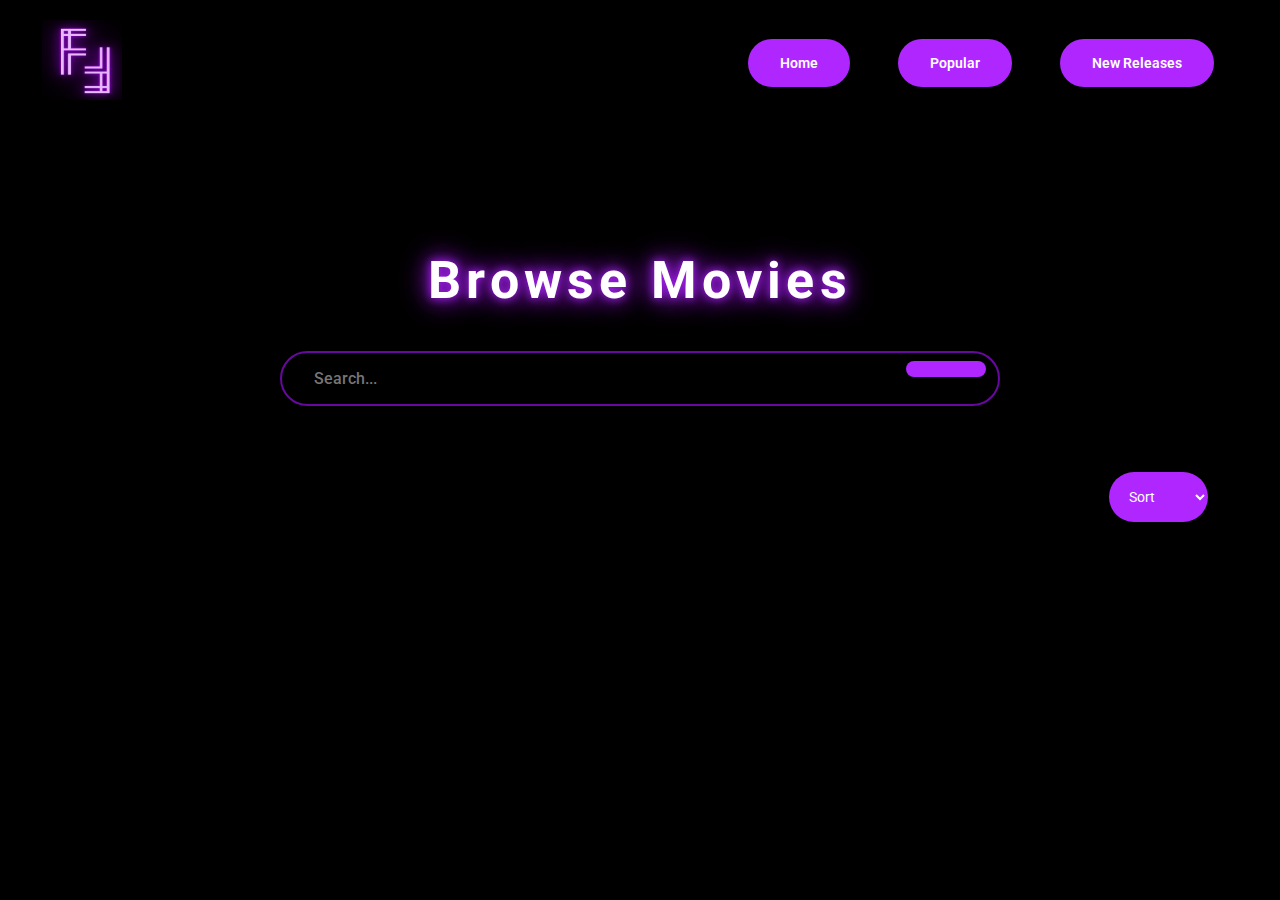
==== movies.html @ 5e2e2f51 "html for movie poster" ====
<!DOCTYPE html>
<html lang="en">
<head>
    <meta charset="UTF-8">
    <meta name="viewport" content="width=device-width, initial-scale=1.0">
    <title>Browse Movies</title>
    <link rel="stylesheet" href="./style.css">
    <script
      src="https://kit.fontawesome.com/c8e4d183c2.js" crossorigin="anonymous">
    </script>
    <script src="index.js"></script>
    <script src="movies.js"></script>
</head>
<body>
    <section class="inner__landing--page">
        <div class="row">
            <div class="nav">
                <div class="logo ">
                    <img class="logo__img cursor" src="./assets/logo.png" alt="logo__img" onclick="navigateHome()">
                </div>
                <ul class="nav__links">
                    <li><a href="./index.html" class="nav__link navs__link link__hover--effect">Home</a></li>
                    <li><a href="#" class="nav__link navs__link link__hover--effect nav__cursor">Popular</a></li>
                    <li><a href="#" class="nav__link navs__link link__hover--effect nav__cursor">New Releases</a></li>
                </ul>
            </div>
            <div class="header__container">
                <div class="content__wrapper">
                    <h1 class="title glow__effect">Browse Movies</h1>
                    <div class="searchbar search">
                    <input id="movie__search" type="text" class="header__input" placeholder="Search...">
                    <i class="fas fa-search btn search__btn header__btn" onclick="searchMovies()"></i>
                    </div>
                </div>
            </div>
        </div>
    </section>
    <section id="movies__result">
        <div class="movies__container">
            <div class="row">
                <div class="header__popular">
                    <div class="filters">
                        <select class="filter" id="movieFilter">
                            <option class="filter__content" value="" disabled selected>Sort</option>
                            <option class="filter__content" value="OLD_TO_NEW" >Oldest</option>
                            <option class="filter__content" value="NEW_TO_OLD" >Newest</option>
                            <option class="filter__content" value="RATING" >Rating</option>
                        </select>
                    </div>
                </div>
            </div>
        </div>
        <div class="movies__wrapper">
            <div class="movie">
                <div class="movie__img">
                    <img src="" alt="">
                    <div class="movie__content">
                        <h3></h3>
                        <h4></h4>
                        <p></p>
                    </div>
                </div>
            </div>
            <div class="movie">
                <div class="movie__img">
                    <img src="" alt="">
                    <div class="movie__content">
                        <h3></h3>
                        <h4></h4>
                        <p></p>
                    </div>
                </div>
            </div>
            <div class="movie">
                <div class="movie__img">
                    <img src="" alt="">
                    <div class="movie__content">
                        <h3></h3>
                        <h4></h4>
                        <p></p>
                    </div>
                </div>
            </div>
            <div class="movie">
                <div class="movie__img">
                    <img src="" alt="">
                    <div class="movie__content">
                        <h3></h3>
                        <h4></h4>
                        <p></p>
                    </div>
                </div>
            </div>
            <div class="movie">
                <div class="movie__img">
                    <img src="" alt="">
                    <div class="movie__content">
                        <h3></h3>
                        <h4></h4>
                        <p></p>
                    </div>
                </div>
            </div>
            <div class="movie">
                <div class="movie__img">
                    <img src="" alt="">
                    <div class="movie__content">
                        <h3></h3>
                        <h4></h4>
                        <p></p>
                    </div>
                </div>
            </div>
        </div>
    </section>
</body>
</html>
---- style.css ----
@import url("https://fonts.googleapis.com/css2?family=Inter:wght@300;400;500;600;800&family=Roboto:wght@400;700;900&display=swap");
* {
    margin: 0;
    padding: 0;
    box-sizing: border-box;
    font-family: "Roboto", "sans-serif";
}

.homepage{
    overflow-x: hidden;
    background-image: url(./assets/Untitled\ design\ \(1\).png);
    background-repeat: no-repeat;
    background-size: cover;
    background-color: rgb(14, 12, 12);
}

/*.overlay{
  background-image: url(./assets/inner__banner.png);
  background-repeat: no-repeat;
  background-position: 50% center;
  background-size: cover;
  width: 100%;
  height: 350px;
    object-fit: fill;
    position: absolute;
    inset: 0px;
    z-index: 1;
    opacity: 0.5;

}
*/

body{
  background-color:black;
}


section{
    display: block;
}

.container{
    padding: 82px 0 82px 48px;
    margin-top: 82px;
}

.row{
    width: 100%;
    max-width: 2000px;
    margin: 0 auto;
}

.column{
    display: flex;
}

li,
ul,
a {
  list-style-type: none;
  text-decoration: none;
  font-weight: 600;
  transition: all ease 0.3s;
}

h1 {
    font-size: 48px;
    color: #fff;
    margin-bottom: 20px;
  }

  h3{
    color: #fff;
    font-size: 24px;
  }

  p{
    color: #fff;
    margin-bottom: 20px;
    font-size: 18px;
    line-height: 1.5;
  }
  
  
  .logo__img{
    width: 80px;
    height: 80px;
  }
  
  

  ul {
    display: flex;
    align-items: center;
  }

  .cursor{
    cursor: pointer;
  }


  button {
    transition: all ease 300s;
    cursor: pointer;
  }
  
  .btn {
    padding: 16px 32px;
    border-radius: 25px;
    border: none;
    background-color: #b026ff;
    font-size: 14px;
    color: #fff;
    font-weight: 600;
    transition: all 300ms ease;
  }
  
  .btn:hover {
    box-shadow: 0 0 5px #b026ff, 0 0 25px #b026ff, 0 0 50px #b026ff, 0 0 100px #b026ff, 0 0 200px #b026ff;
  }


/*

NAV

*/
.nav{
    padding: 20px 0;
    display: flex;
    justify-content: space-between;
    align-items: center;
    z-index: 100;
    position: relative;

}
  
  .nav__link {
    margin: 24px;
    padding: 16px 32px;
    border-radius: 25px;
    border: none;
    background-color: black;
    font-size: 14px;
    color: #fff;
    font-weight: 600;
    transition: all 300ms ease;
  }
  

.navs__link{
  background-color: #b026ff;
}

  .link__hover--effect{
    transition: 300ms ease;
  }

  .link__hover--effect:hover{
    box-shadow: 0 0 5px cyan, 0 0 25px cyan, 0 0 50px cyan, 0 0 100px cyan, 0 0 200px cyan;
  }

  .nav__cursor{
    cursor: not-allowed;
  }

  .title{
    color: white;
  }

/*

LANDING PAGE

*/


#landing__page{
  padding: 32px 32px 0 32px;
}

.inner__landing--page{
  padding: 0 42px;
  display: flex;
  justify-content: center;
}

/*

HEADER

*/

.header_row{
    width: 50%;
    margin: 0 auto;
    padding: 24px 0;
}

.header__content{
  width: 40%;
}
.header__logo{
  margin-left: 32px;
}

.header__container {
  position: relative;
  width: 100%;
  height: 100%;
  max-width: 720px;
  margin: 0 auto;
  display: flex;
  flex-direction: column;
  justify-content: space-around;
  padding-top: 24px;
}

.content__wrapper {
  position: relative;
  z-index: 10;
}

.title{
  text-align: center;
    letter-spacing: 0.1em;
    font-size: 52px;
    margin: 40px;
}

.search{
  display: flex;
}

.searchbar{
  position: relative;
}

.header__input{
  background-color: black;
  border-radius: 100px;
  color: white;
  border: 2px solid #67089e;
  font-size: 16px;
  font-weight: 500;
  transition: border-color 300ms ease;
  padding: 16px 32px;
  width: 100%;
}


.header__input:hover{
border-color: #b026ff;  
}

.search__btn{
  position: absolute;
  right: 0;
  margin: 10px 14px 0 0;
  padding: 8px;
  width: 80px;
}

.header__btn{
  text-align: center;
}

.glow__effect{
  transition: text-shadow 0.3s ease-in-out;
  text-shadow: 0 0 10px #b026ff, 
  0 0 20px #67089e, 
  0 0 30px #b026ff;
}

.glow__effect:hover{
  text-shadow: 0 0 10px #67089e, 
  0 0 20px #67089e, 
  0 0 30px #b026ff;
  cursor: pointer;
}


.header__popular{
  display: flex;
  justify-content: end;
  align-items: center;
  padding: 48px;
}


/*

MOVIES RESULTS


*/

.movie__poster{
  width: 100%;
  margin: 10px;
}

.movies__container{
  padding: 80px 24px;
}

.filter{
  background-color:#b026ff;
  color: white;
  border: none;
  border-radius: 25px;
  padding: 16px;
  font-size: 14px;
  font-weight: 400;
}



/*

small phones, tablets and large mobile phones



@media (max-width:768px)


/* 

SMALL PHONES, LARGE SMARTPHONES



@media (max-width: 550px)


*/
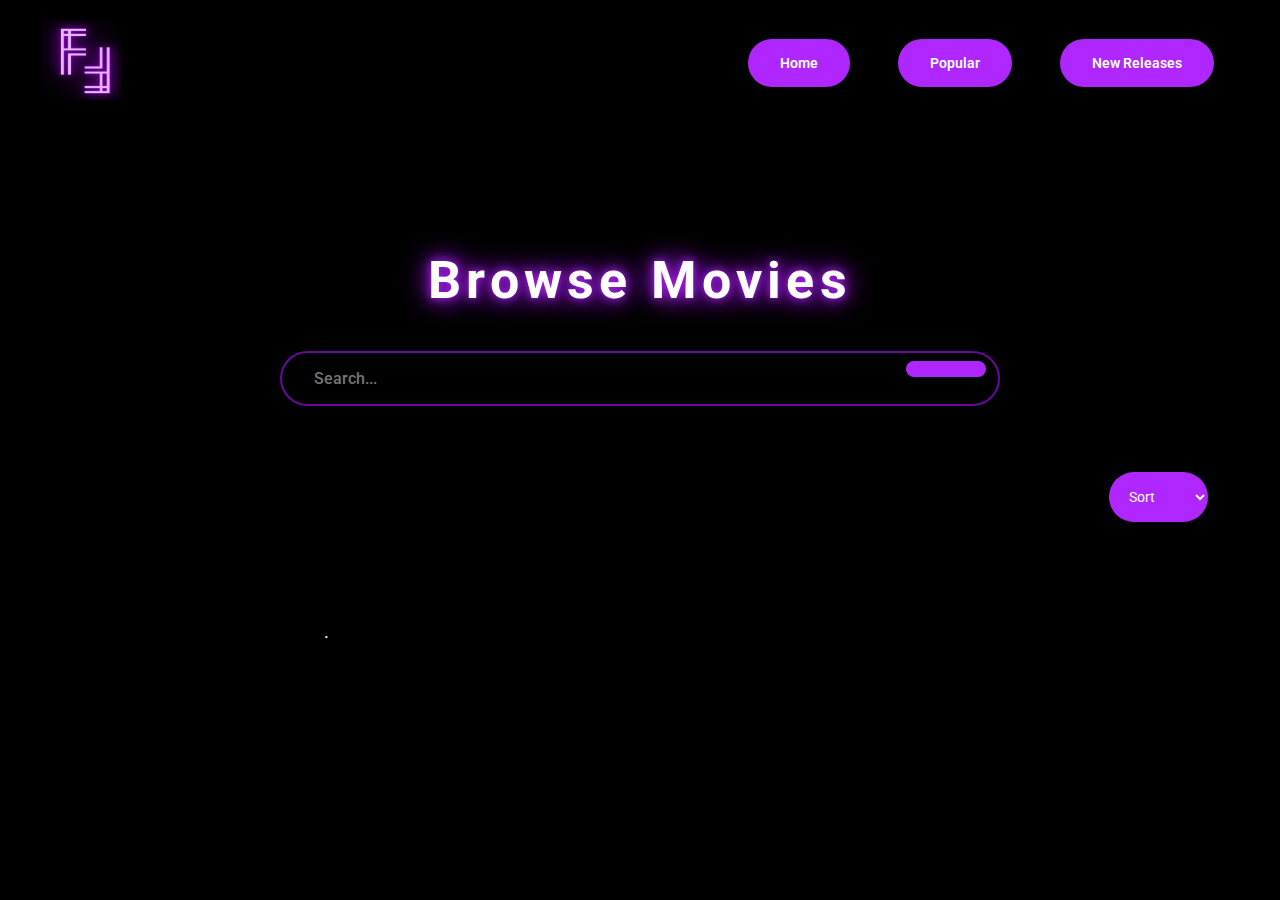
==== commit ec475e53: "css and html for movie poster added" ====
--- a/movies.html
+++ b/movies.html
@@ -36,9 +36,9 @@
         </div>
     </section>
     <section id="movies__result">
-        <div class="movies__container">
+        <div class="filter__container">
             <div class="row">
-                <div class="header__popular">
+                <div class="filter__header">
                     <div class="filters">
                         <select class="filter" id="movieFilter">
                             <option class="filter__content" value="" disabled selected>Sort</option>
@@ -48,70 +48,22 @@
                         </select>
                     </div>
                 </div>
-            </div>
-        </div>
-        <div class="movies__wrapper">
-            <div class="movie">
-                <div class="movie__img">
-                    <img src="" alt="">
-                    <div class="movie__content">
-                        <h3></h3>
-                        <h4></h4>
-                        <p></p>
+                <div class="movies__container">
+                    <div class="movie__wrapper">
+                        <figure class="movie__img--wrapper">
+                            <img src="" alt="" class="movie__img">
+                        </figure>
+                        <span class="movie__title"></span>
                     </div>
-                </div>
-            </div>
-            <div class="movie">
-                <div class="movie__img">
-                    <img src="" alt="">
-                    <div class="movie__content">
-                        <h3></h3>
-                        <h4></h4>
-                        <p></p>
-                    </div>
-                </div>
-            </div>
-            <div class="movie">
-                <div class="movie__img">
-                    <img src="" alt="">
-                    <div class="movie__content">
-                        <h3></h3>
-                        <h4></h4>
-                        <p></p>
-                    </div>
-                </div>
-            </div>
-            <div class="movie">
-                <div class="movie__img">
-                    <img src="" alt="">
-                    <div class="movie__content">
-                        <h3></h3>
-                        <h4></h4>
-                        <p></p>
-                    </div>
-                </div>
-            </div>
-            <div class="movie">
-                <div class="movie__img">
-                    <img src="" alt="">
-                    <div class="movie__content">
-                        <h3></h3>
-                        <h4></h4>
-                        <p></p>
-                    </div>
-                </div>
-            </div>
-            <div class="movie">
-                <div class="movie__img">
-                    <img src="" alt="">
-                    <div class="movie__content">
-                        <h3></h3>
-                        <h4></h4>
-                        <p></p>
+                    <div class="movie__overlay not__allowed">
+                        <p class="overlay__text">
+                            .
+                        </p>
                     </div>
                 </div>
             </div>
         </div>
+        
     </section>
 </body>
 </html>--- a/style.css
+++ b/style.css
@@ -280,27 +280,24 @@
 }
 
 
-.header__popular{
+
+
+
+/*
+
+MOVIES RESULTS
+
+
+*/
+
+.filter__header{
   display: flex;
   justify-content: end;
   align-items: center;
   padding: 48px;
 }
 
-
-/*
-
-MOVIES RESULTS
-
-
-*/
-
-.movie__poster{
-  width: 100%;
-  margin: 10px;
-}
-
-.movies__container{
+.filter__container{
   padding: 80px 24px;
 }
 
@@ -314,7 +311,44 @@
   font-weight: 400;
 }
 
-
+.movies__container {
+  margin-top: 48px;
+  display: flex;
+  flex-wrap: wrap;
+  max-width: 1200px;
+}
+
+.movie__wrapper {
+  width: calc(100% / 4);
+  flex-direction: column;
+  align-items: center;
+  justify-content: center;
+  margin-bottom: 38px;
+  border-radius: 10%;
+}
+
+.movie__img--wrapper {
+  max-width: 500px;
+  display: flex;
+  justify-content: center;
+  align-items: center;
+  flex-direction: column;
+  overflow: hidden;
+}
+
+.movie-img {
+  width: 100%;
+  max-width: 200px;
+}
+
+.movie__title {
+  margin-top: 12px;
+  font-size: 18px;
+  font-weight: bold;
+  max-width: 250px;
+  text-align: center;
+  color: #fff;
+}
 
 /*
 
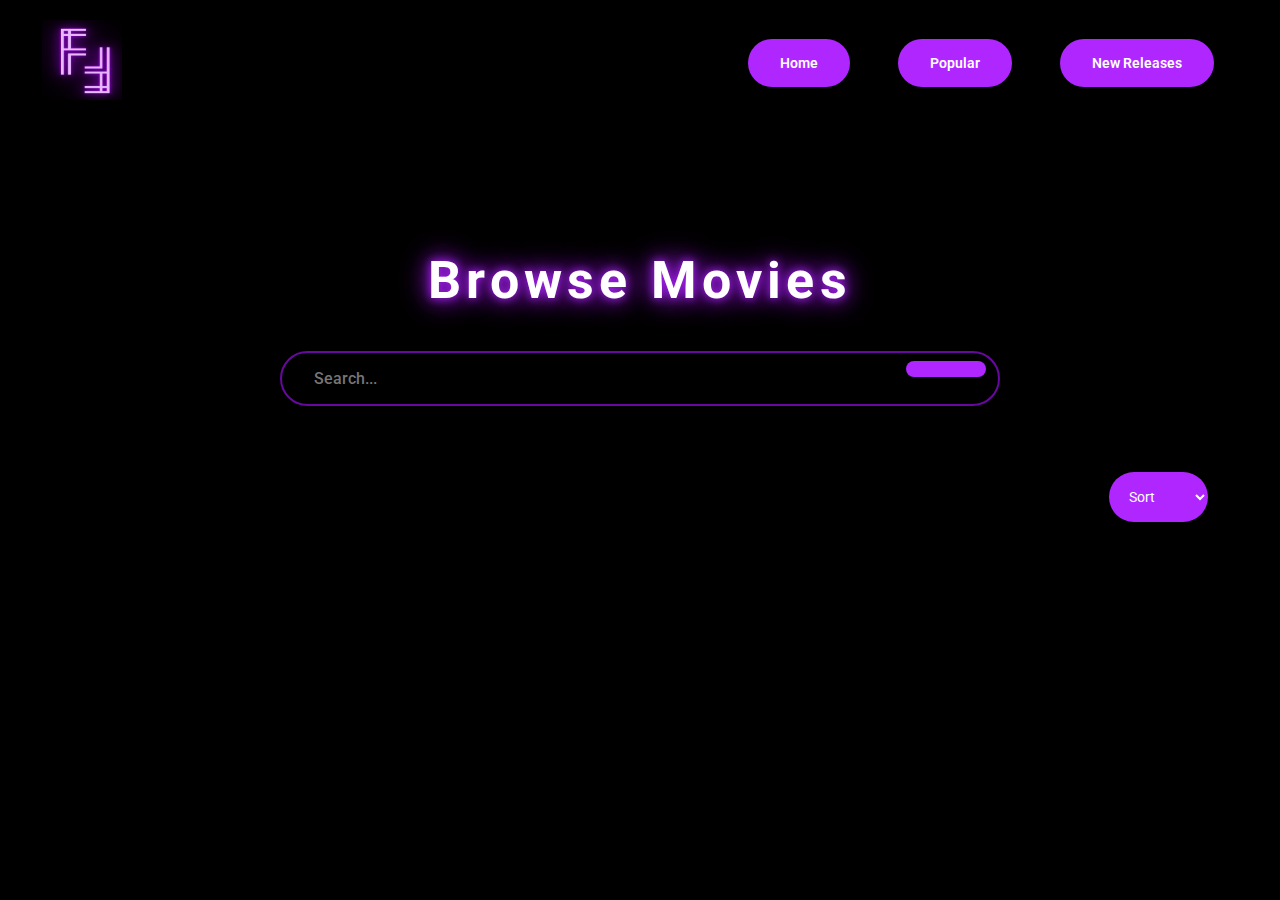
==== commit f184be5a: "on click movies appear,both pages linked" ====
--- a/movies.html
+++ b/movies.html
@@ -8,7 +8,7 @@
     <script
       src="https://kit.fontawesome.com/c8e4d183c2.js" crossorigin="anonymous">
     </script>
-    <script src="index.js"></script>
+    <script defer src="index.js"></script>
     <script src="movies.js"></script>
 </head>
 <body>
@@ -28,8 +28,8 @@
                 <div class="content__wrapper">
                     <h1 class="title glow__effect">Browse Movies</h1>
                     <div class="searchbar search">
-                    <input id="movie__search" type="text" class="header__input" placeholder="Search...">
-                    <i class="fas fa-search btn search__btn header__btn" onclick="searchMovies()"></i>
+                    <input id="movie__search" type="text" class="header__input" placeholder="Search..."onchange="onSearchChange(event)">
+                    <i class="fas fa-search btn search__btn header__btn" ></i>
                     </div>
                 </div>
             </div>
@@ -48,17 +48,12 @@
                         </select>
                     </div>
                 </div>
-                <div class="movies__container">
-                    <div class="movie__wrapper">
+                <div class="movie__container">
+                    <div class="movie__poster">
                         <figure class="movie__img--wrapper">
-                            <img src="" alt="" class="movie__img">
+                            <img src="" alt="">
                         </figure>
                         <span class="movie__title"></span>
-                    </div>
-                    <div class="movie__overlay not__allowed">
-                        <p class="overlay__text">
-                            .
-                        </p>
                     </div>
                 </div>
             </div>
--- a/style.css
+++ b/style.css
@@ -98,6 +98,9 @@
     cursor: pointer;
   }
 
+  .not__allowed{
+    cursor: not-allowed;
+  }
 
   button {
     transition: all ease 300s;
@@ -349,6 +352,30 @@
   text-align: center;
   color: #fff;
 }
+/*
+.movie__overlay {
+    position: absolute;
+    top: 0;
+    left: 0;
+    width: 100%;
+    background-color: rgba(0, 0, 0, 0.5);
+    z-index: 1;
+    display: none;
+    height: 202px;
+    transform: translateX(-100%);
+    transition: all 0.5s ease-in-out;
+}
+
+.overlay__text {
+  text-align: center;
+  position: absolute;
+  top: 50%;
+  left: 50%;
+  transform: translate(-50%, -50%);
+  font-size: 24px;
+}
+
+*/
 
 /*
 
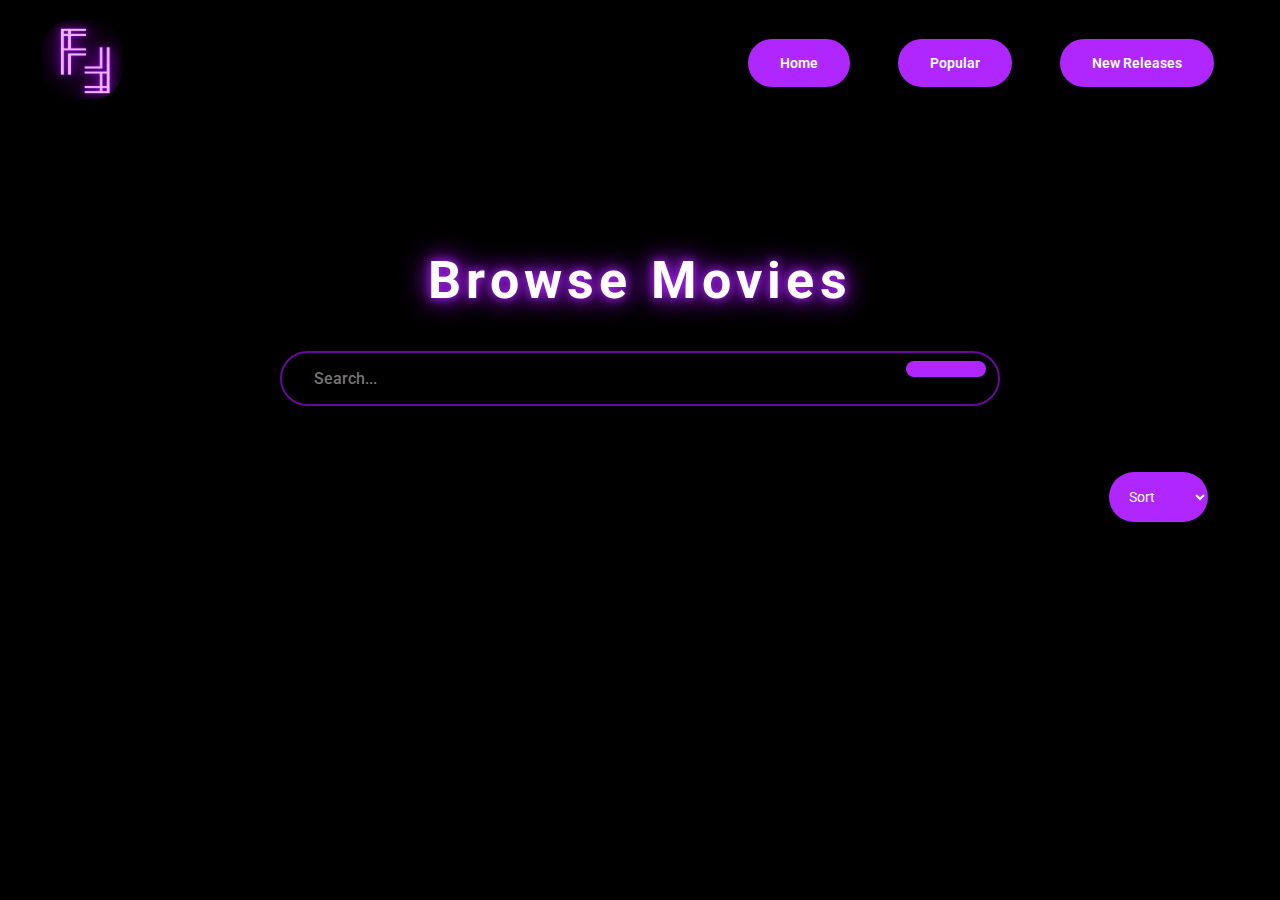
==== commit a2efeb45: "loading state complete" ====
--- a/movies.html
+++ b/movies.html
@@ -44,21 +44,34 @@
                             <option class="filter__content" value="" disabled selected>Sort</option>
                             <option class="filter__content" value="OLD_TO_NEW" >Oldest</option>
                             <option class="filter__content" value="NEW_TO_OLD" >Newest</option>
-                            <option class="filter__content" value="RATING" >Rating</option>
                         </select>
                     </div>
                 </div>
                 <div class="movie__container">
                     <div class="movie__poster">
                         <figure class="movie__img--wrapper">
-                            <img src="" alt="">
+                            <img class="movie__img" src="" alt="" >
                         </figure>
-                        <span class="movie__title"></span>
+                        <div class="movie__info">
+                            <h3 class="movie__title"></h3>
+                            <p class="movie__year"></p>
+                        </div>
                     </div>
                 </div>
+                
             </div>
         </div>
-        
     </section>
+           <div class="loader">
+            <ul class="loading__state">
+                <li class="loading"></li>
+                <li class="loading"></li>
+                <li class="loading"></li>
+                <li class="loading"></li>
+                <li class="loading"></li>
+                <li class="loading"></li>
+                <li class="loading"></li>
+            </ul>
+        </div>     
 </body>
 </html>--- a/style.css
+++ b/style.css
@@ -203,6 +203,8 @@
 .header__content{
   width: 40%;
 }
+
+
 .header__logo{
   margin-left: 32px;
 }
@@ -264,6 +266,12 @@
   width: 80px;
 }
 
+.browse__btn{
+  margin-top: 10px;
+  padding: 16px;
+  width: 40%;
+}
+
 .header__btn{
   text-align: center;
 }
@@ -314,20 +322,17 @@
   font-weight: 400;
 }
 
-.movies__container {
+.movie__container {
   margin-top: 48px;
   display: flex;
   flex-wrap: wrap;
   max-width: 1200px;
-}
-
-.movie__wrapper {
-  width: calc(100% / 4);
-  flex-direction: column;
-  align-items: center;
-  justify-content: center;
+  margin: 0 auto;
+}
+
+.movie__poster {
+  width: calc(100% / 3);
   margin-bottom: 38px;
-  border-radius: 10%;
 }
 
 .movie__img--wrapper {
@@ -336,7 +341,12 @@
   justify-content: center;
   align-items: center;
   flex-direction: column;
+  
+}
+
+img{
   overflow: hidden;
+  border-radius: 30px;
 }
 
 .movie-img {
@@ -344,14 +354,30 @@
   max-width: 200px;
 }
 
+.movie__info {
+  text-align: center;
+  margin: 0 auto;
+  margin-top: 10px;
+}
+
 .movie__title {
-  margin-top: 12px;
+  margin: 8px 0;
   font-size: 18px;
   font-weight: bold;
-  max-width: 250px;
-  text-align: center;
   color: #fff;
-}
+  max-width: 480px;
+}
+
+.movie__year {
+  font-size: 14px;
+  color: #fff;
+}
+
+
+.error{
+  margin: 0 auto;
+}
+
 /*
 .movie__overlay {
     position: absolute;
@@ -377,6 +403,92 @@
 
 */
 
+
+/*
+
+LOADING STATE
+
+
+
+*/
+
+
+.loader{
+  background-color: black;
+  display: none;
+}
+
+.loading__state{
+  position: absolute;
+  top: 70%;
+  left: 50%;
+  transform: translate(-50%, -50%);
+  margin: 0;
+  padding: 0;
+  display: flex;
+}
+
+
+.loading__state .loading{
+  list-style: none;
+  width: 40px;
+  height: 40px;
+  background: #fff;
+  border-radius: -50%;
+  animation: glow 1.6s ease-in-out infinite;
+}
+
+@keyframes glow{
+  0%,40%,100%{
+    transform: scale(0.2);
+  }
+  20%{
+    transform: scale(1);
+  }
+}
+
+.loading__state .loading:nth-child(1){
+  animation-delay: -1.4s;
+  background: #fff000;
+  box-shadow: 0 0 50px #fff000;
+}
+
+.loading__state .loading:nth-child(2){
+  animation-delay: -1.2s;
+  background: #f06292;
+  box-shadow: 0 0 50px #f06292;
+}
+
+.loading__state .loading:nth-child(3){
+  animation-delay: -1s;
+  background: #4fc3f7;
+  box-shadow: 0 0 50px #4fc3f7;
+}
+
+.loading__state .loading:nth-child(4){
+  animation-delay: -0.8s;
+  background: #f57c00;
+  box-shadow: 0 0 50px #f57c00;
+}
+
+.loading__state .loading:nth-child(5){
+  animation-delay: -0.6s;
+  background: #673ab7;
+  box-shadow: 0 0 50px #673ab7;
+}
+
+.loading__state .loading:nth-child(6){
+  animation-delay: -0.4s;
+  background: #fff000;
+  box-shadow: 0 0 50px #fff000;
+}
+
+.loading__state .loading:nth-child(7){
+  animation-delay: -0.2s;
+  background: #ba68c8;
+  box-shadow: 0 0 50px #ba68c8;
+}
+
 /*
 
 small phones, tablets and large mobile phones
